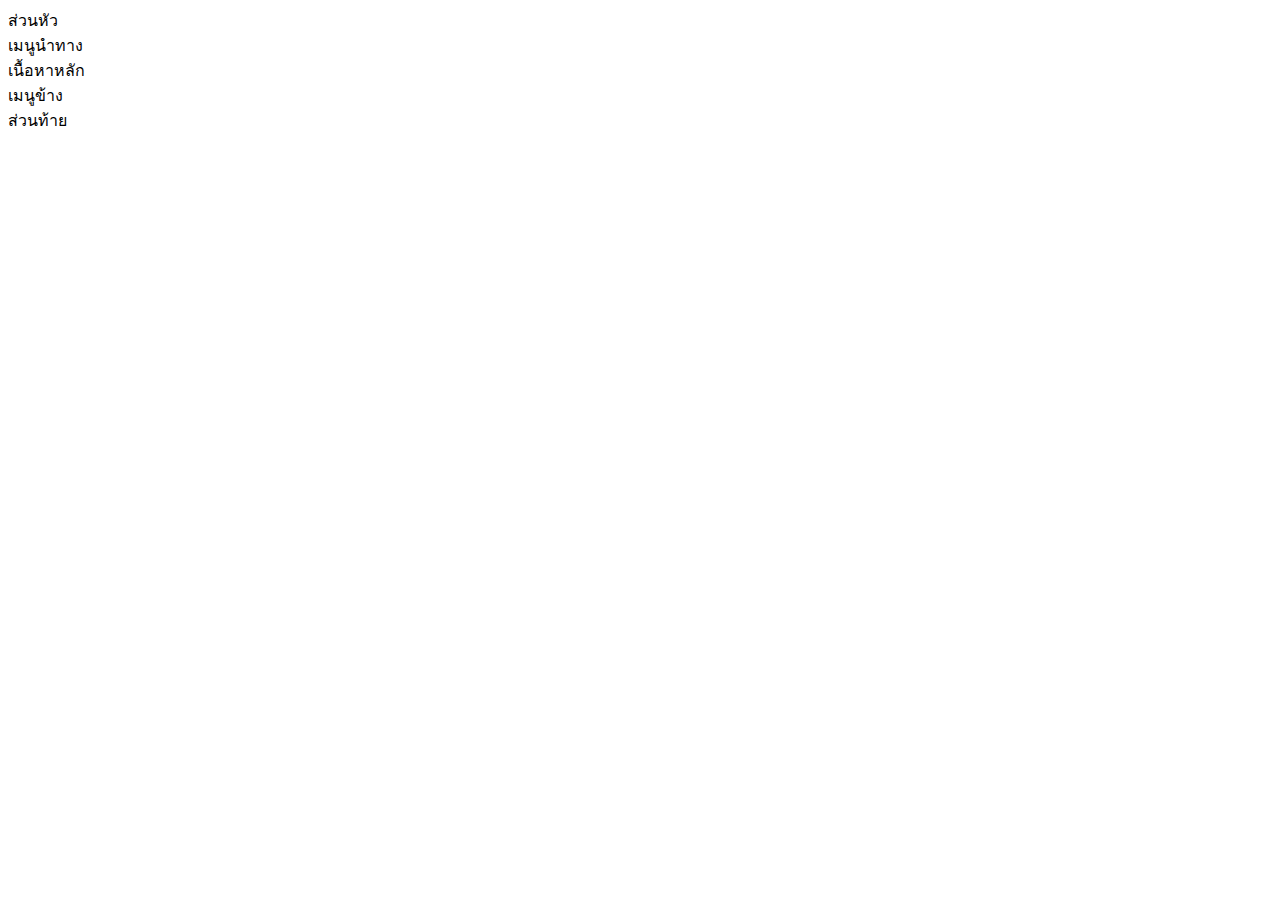
==== index.html @ a8c3468d "เพิ่มโครงสร้าง HTML พื้นฐาน" ====
<!DOCTYPE html>
<html lang="th">
<head>
  <meta charset="UTF-8">
  <meta name="viewport" content="width=device-width, initial-scale=1.0">
  <title>Grid Layout Lab</title>
  <link rel="stylesheet" href="styles.css">
</head>
<body>
  <div class="grid-container">
    <header class="header">ส่วนหัว</header>
    <nav class="nav">เมนูนำทาง</nav>
    <main class="main">เนื้อหาหลัก</main>
    <aside class="sidebar">เมนูข้าง</aside>
    <footer class="footer">ส่วนท้าย</footer>
  </div>
</body>
</html>
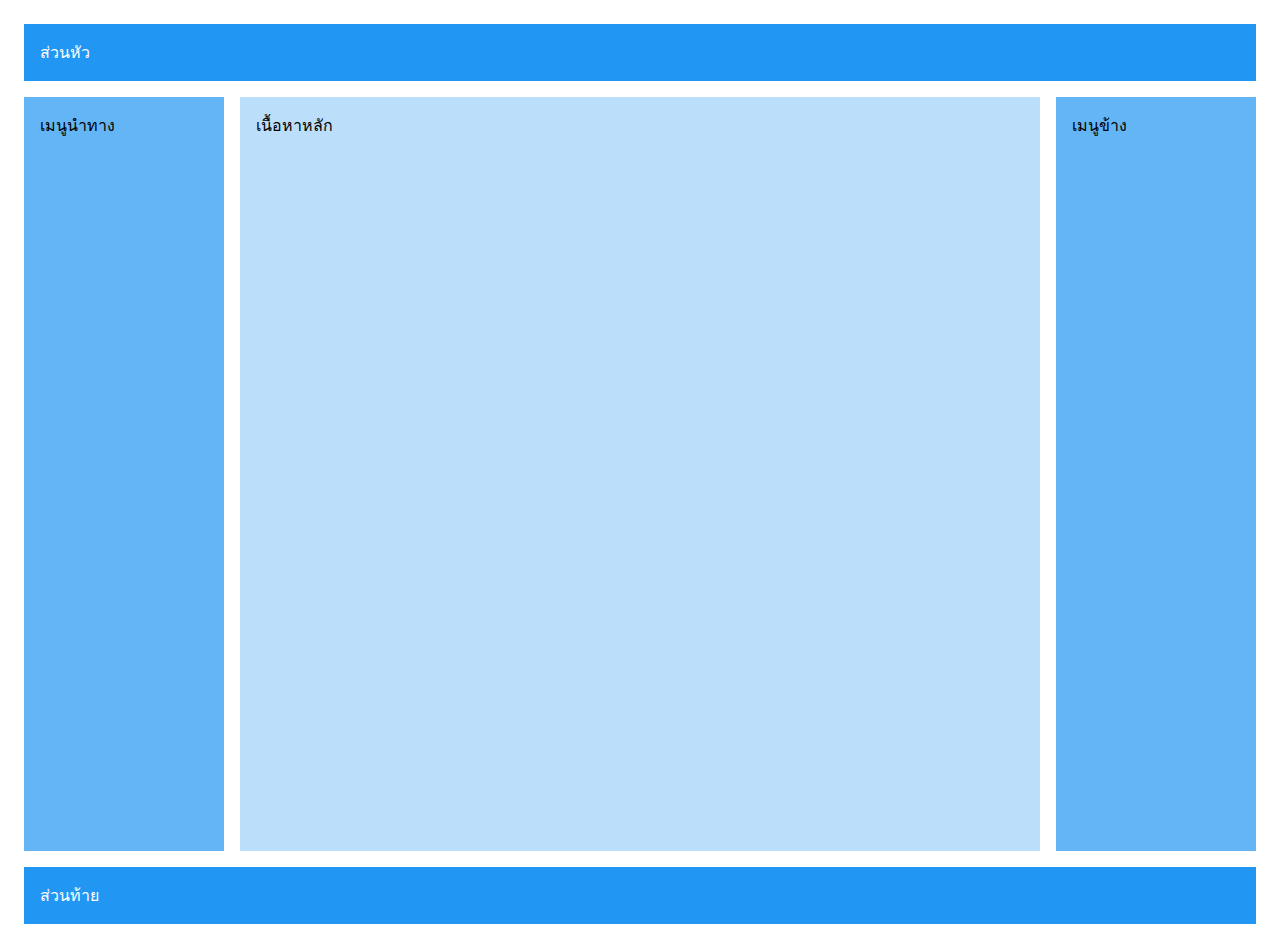
==== commit b9564156: "เพิ่ม Media Queries สํ าหรับ Responsive Design" ====
--- a/index.html
+++ b/index.html
@@ -4,7 +4,7 @@
   <meta charset="UTF-8">
   <meta name="viewport" content="width=device-width, initial-scale=1.0">
   <title>Grid Layout Lab</title>
-  <link rel="stylesheet" href="styles.css">
+  <link rel="stylesheet" href="css/styles.css">
 </head>
 <body>
   <div class="grid-container">
--- a/css/styles.css
+++ b/css/styles.css
@@ -0,0 +1,70 @@
+/* styles.css */
+.grid-container {
+    display: grid;
+    grid-template-areas:
+      "header header header"
+      "nav main sidebar"
+      "footer footer footer";
+    grid-template-columns: 200px 1fr 200px;
+    grid-template-rows: auto 1fr auto;
+    min-height: 100vh;
+    gap: 1rem;
+    padding: 1rem;
+  }
+  
+  .header {
+    grid-area: header;
+    background: #2196F3;
+    padding: 1rem;
+    color: white;
+  }
+  
+  .nav {
+    grid-area: nav;
+    background: #64B5F6;
+    padding: 1rem;
+  }
+  
+  .main {
+    grid-area: main;
+    background: #BBDEFB;
+    padding: 1rem;
+  }
+  
+  .sidebar {
+    grid-area: sidebar;
+    background: #64B5F6;
+    padding: 1rem;
+  }
+  
+  .footer {
+    grid-area: footer;
+    background: #2196F3;
+    padding: 1rem;
+    color: white;
+  }
+  /* สำหรับแท็บเล็ต */
+@media (max-width: 768px) {
+    .grid-container {
+      grid-template-areas:
+        "header header"
+        "nav nav"
+        "main sidebar"
+        "footer footer";
+      grid-template-columns: 1fr 200px;
+    }
+  }
+  
+  /* สำหรับมือถือ */
+  @media (max-width: 480px) {
+    .grid-container {
+      grid-template-areas:
+        "header"
+        "nav"
+        "main"
+        "sidebar"
+        "footer";
+      grid-template-columns: 1fr;
+    }
+  }
+  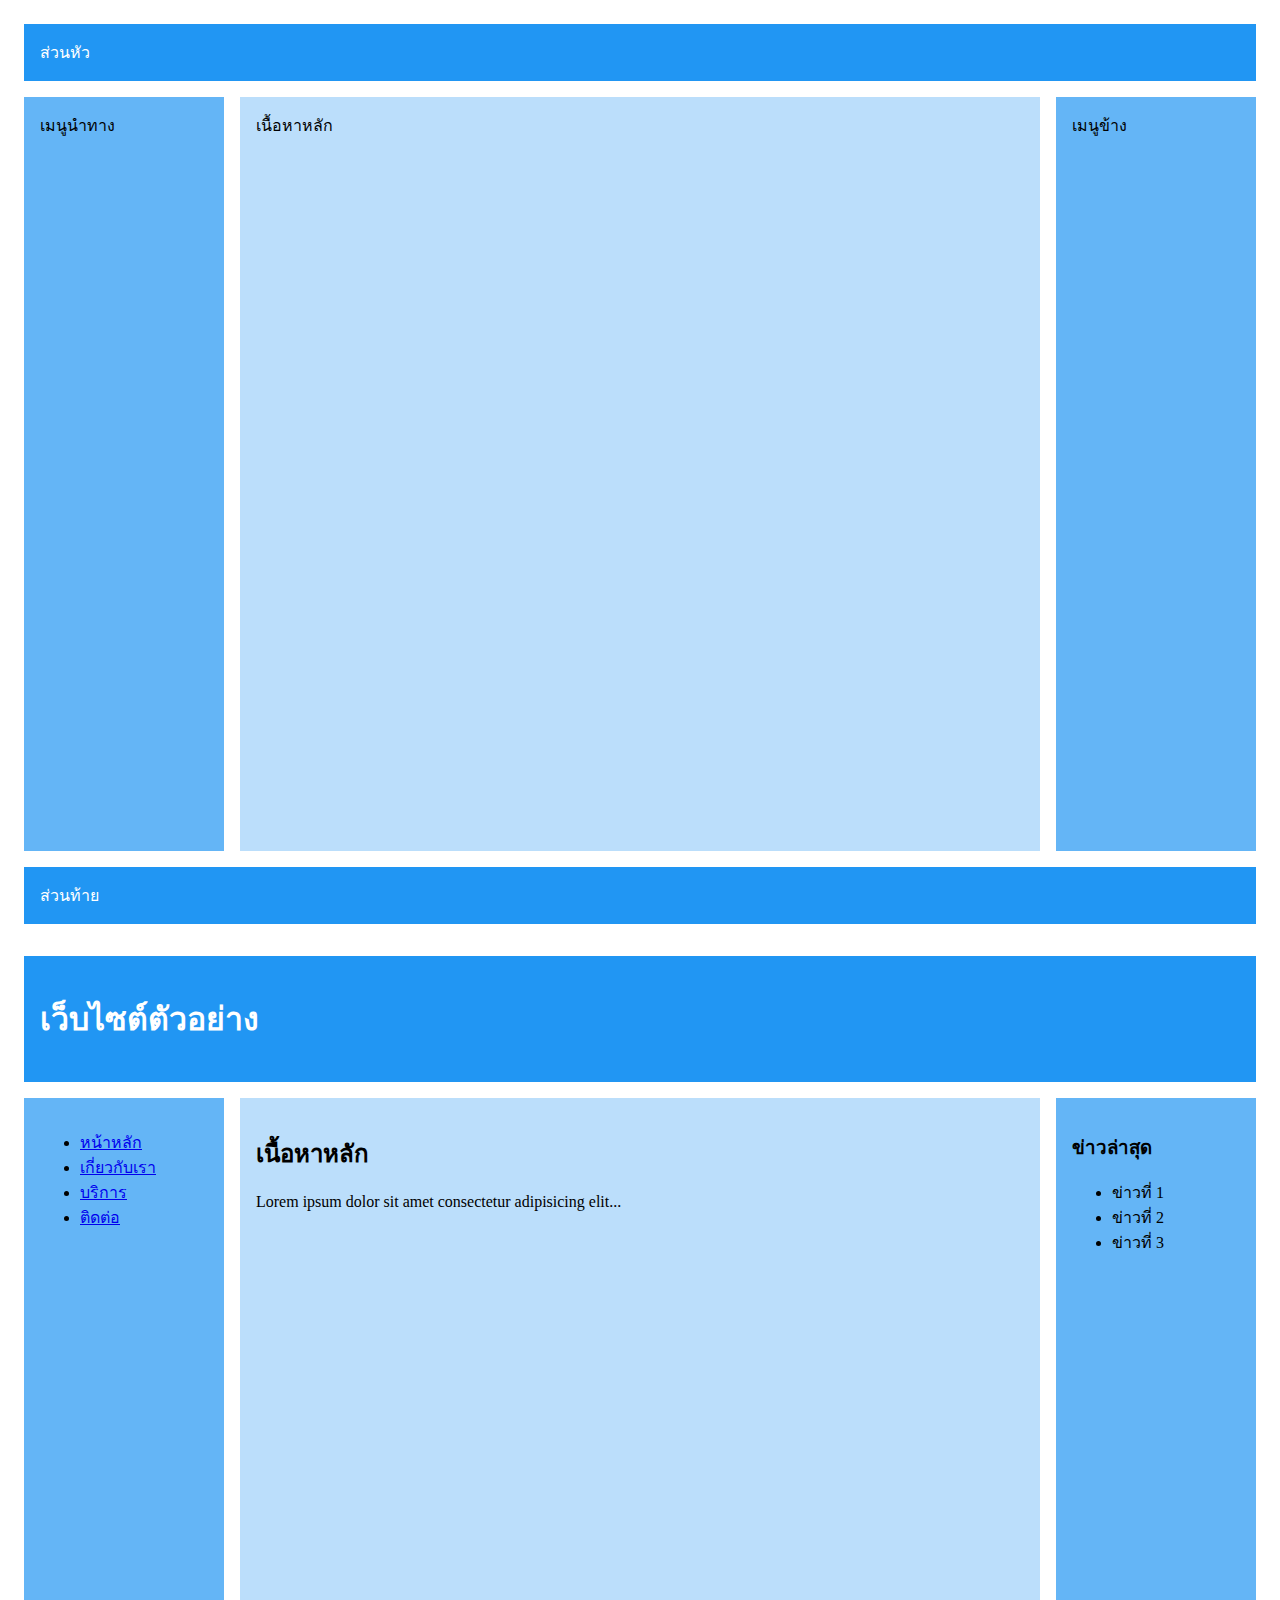
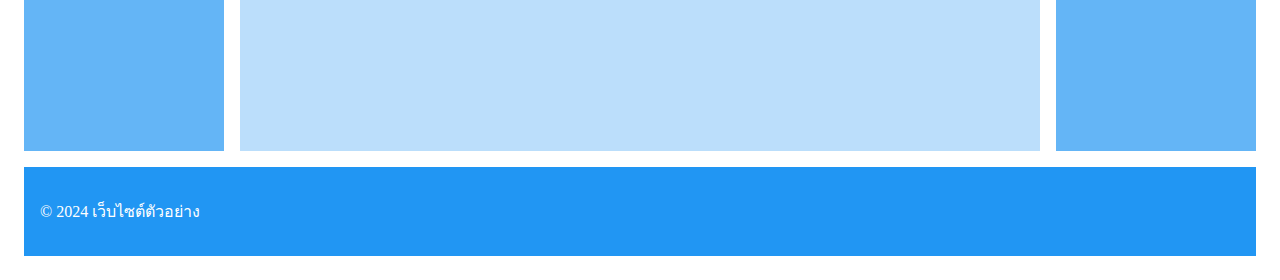
==== commit 0277d8bc: "เพิ่มเนื้อหาจำลองสำหรับทดสอบ Responsive" ====
--- a/index.html
+++ b/index.html
@@ -14,5 +14,38 @@
     <aside class="sidebar">เมนูข้าง</aside>
     <footer class="footer">ส่วนท้าย</footer>
   </div>
+  <div class="grid-container">
+    <header class="header">
+      <h1>เว็บไซต์ตัวอย่าง</h1>
+    </header>
+  
+    <nav class="nav">
+      <ul>
+        <li><a href="#">หน้าหลัก</a></li>
+        <li><a href="#">เกี่ยวกับเรา</a></li>
+        <li><a href="#">บริการ</a></li>
+        <li><a href="#">ติดต่อ</a></li>
+      </ul>
+    </nav>
+  
+    <main class="main">
+      <h2>เนื้อหาหลัก</h2>
+      <p>Lorem ipsum dolor sit amet consectetur adipisicing elit...</p>
+    </main>
+  
+    <aside class="sidebar">
+      <h3>ข่าวล่าสุด</h3>
+      <ul>
+        <li>ข่าวที่ 1</li>
+        <li>ข่าวที่ 2</li>
+        <li>ข่าวที่ 3</li>
+      </ul>
+    </aside>
+  
+    <footer class="footer">
+      <p>&copy; 2024 เว็บไซต์ตัวอย่าง</p>
+    </footer>
+  </div>
+  
 </body>
 </html>
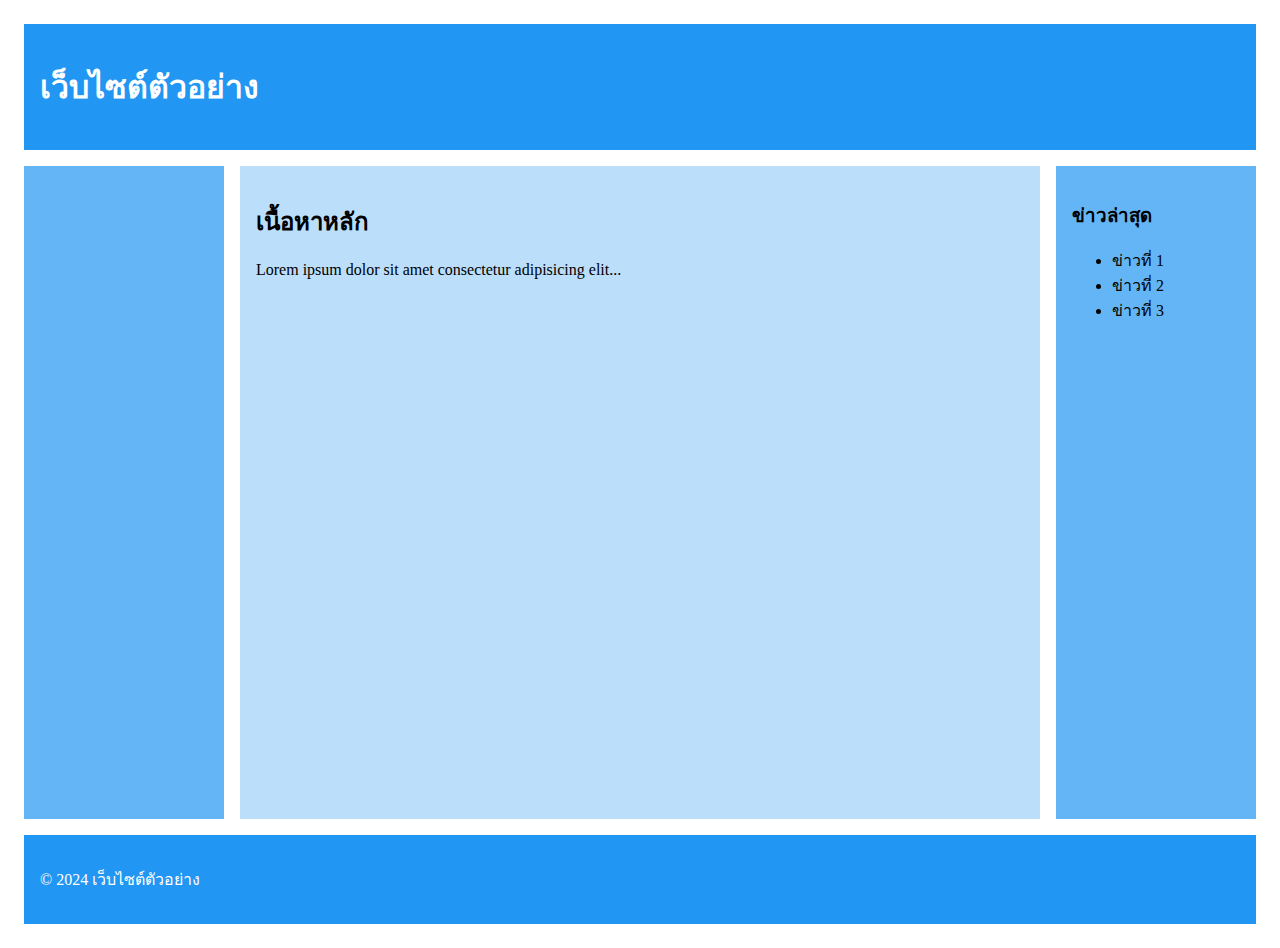
==== commit 98af9594: "เพิ่ม CSS Animations" ====
--- a/index.html
+++ b/index.html
@@ -7,13 +7,6 @@
   <link rel="stylesheet" href="css/styles.css">
 </head>
 <body>
-  <div class="grid-container">
-    <header class="header">ส่วนหัว</header>
-    <nav class="nav">เมนูนำทาง</nav>
-    <main class="main">เนื้อหาหลัก</main>
-    <aside class="sidebar">เมนูข้าง</aside>
-    <footer class="footer">ส่วนท้าย</footer>
-  </div>
   <div class="grid-container">
     <header class="header">
       <h1>เว็บไซต์ตัวอย่าง</h1>
--- a/css/styles.css
+++ b/css/styles.css
@@ -67,4 +67,48 @@
       grid-template-columns: 1fr;
     }
   }
+  /* Animations */
+@keyframes slideIn {
+    from {
+      transform: translateX(-100%);
+      opacity: 0;
+    }
+    to {
+      transform: translateX(0);
+      opacity: 1;
+    }
+  }
+  
+  @keyframes fadeIn {
+    from { opacity: 0; }
+    to { opacity: 1; }
+  }
+  
+  @keyframes bounce {
+    0%, 100% { transform: translateY(0); }
+    50% { transform: translateY(-10px); }
+  }
+  
+  /* ใช้งาน animations */
+  .header {
+    animation: slideIn 1s ease-out;
+  }
+  
+  .nav ul li {
+    opacity: 0;
+    animation: fadeIn 0.5s ease-out forwards;
+  }
+  
+  .nav ul li:nth-child(1) { animation-delay: 0.1s; }
+  .nav ul li:nth-child(2) { animation-delay: 0.2s; }
+  .nav ul li:nth-child(3) { animation-delay: 0.3s; }
+  .nav ul li:nth-child(4) { animation-delay: 0.4s; }
+  
+  .main {
+    animation: fadeIn 1s ease-out;
+  }
+  
+  .sidebar {
+    animation: slideIn 1s ease-out;
+  }
   